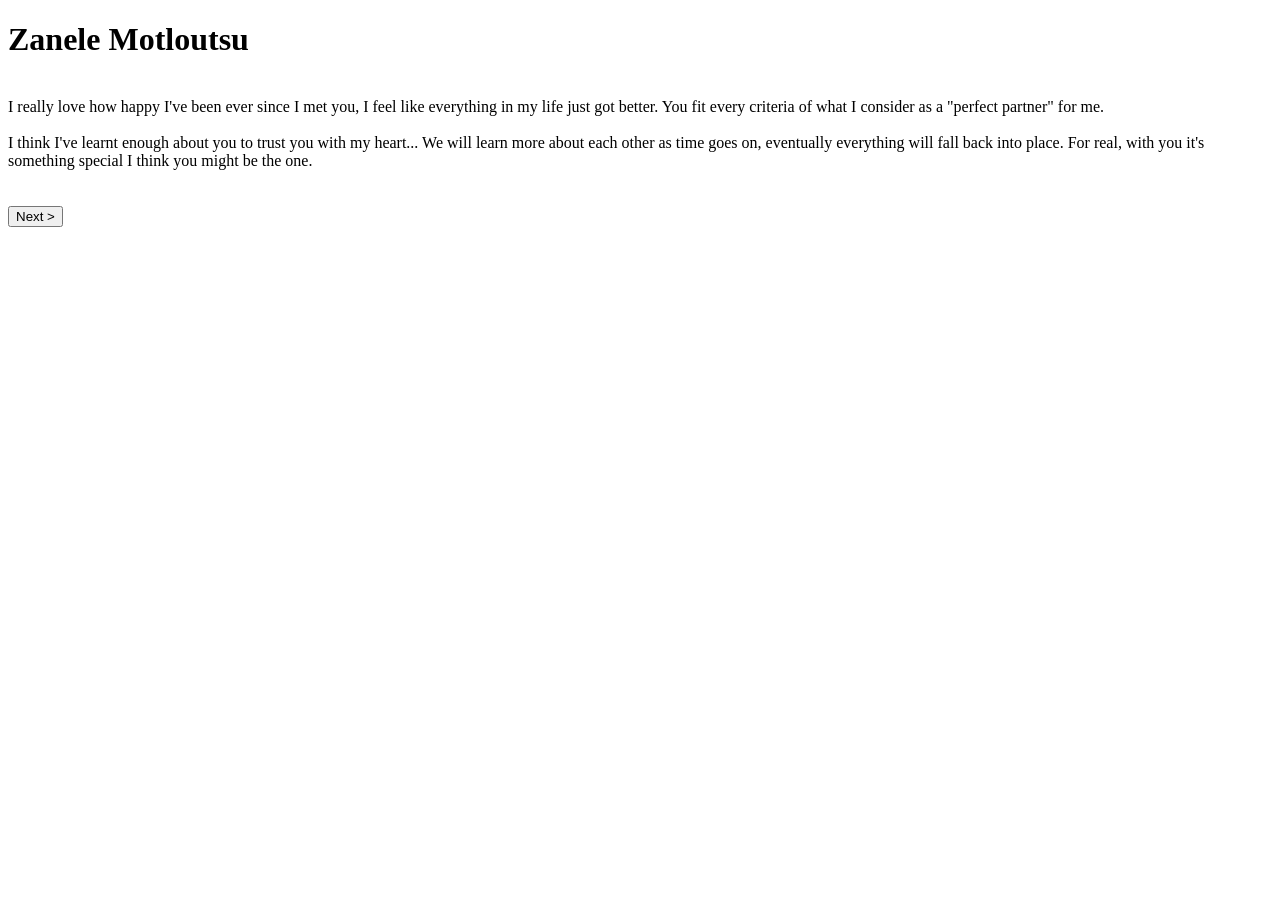
==== page3.html @ a676771d "Update page3.html" ====
<!-- 
Online HTML, CSS and JavaScript editor to run code online.
-->
<!DOCTYPE html>
<html lang="en">

<head>
  <meta charset="UTF-8" />
  <meta name="viewport" content="width=device-width, initial-scale=1.0" />
  <link rel="stylesheet" href="style.css" />
  <title>Browser</title>
</head>

<div class="body"> 
<h1>Zanele Motloutsu</h1>
  <div class="p">
    <br>
    I really love how happy I've been ever since I met you, I feel like everything in my life just got better. You fit every criteria of what I consider as a "perfect partner" for me. 
    <br>
    <br>
 	I think I've learnt enough about you to trust you with my heart... We will learn more about each other as time goes on, eventually everything will fall back into place. For real, with you it's something special I think you might be the one.
  <br></div>
  <script src="script.js"></script>
  <br>
</div>
  <br>

    <form action="page4.html">
    <button type="submit" class="button">Next ></button>
  </form>
      

</html>
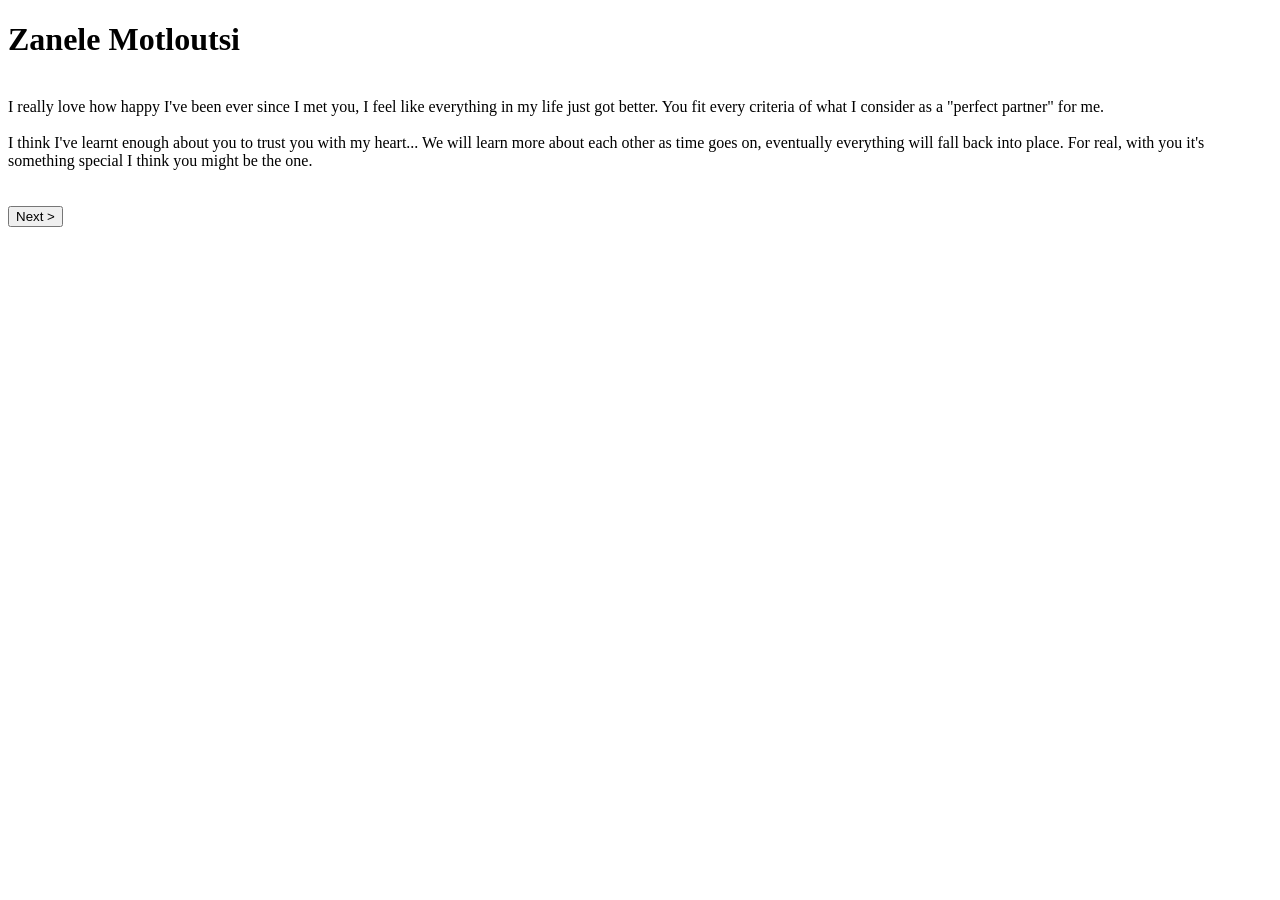
==== commit 0d3d114f: "Update page3.html" ====
--- a/page3.html
+++ b/page3.html
@@ -12,7 +12,7 @@
 </head>
 
 <div class="body"> 
-<h1>Zanele Motloutsu</h1>
+<h1>Zanele Motloutsi</h1>
   <div class="p">
     <br>
     I really love how happy I've been ever since I met you, I feel like everything in my life just got better. You fit every criteria of what I consider as a "perfect partner" for me. 
